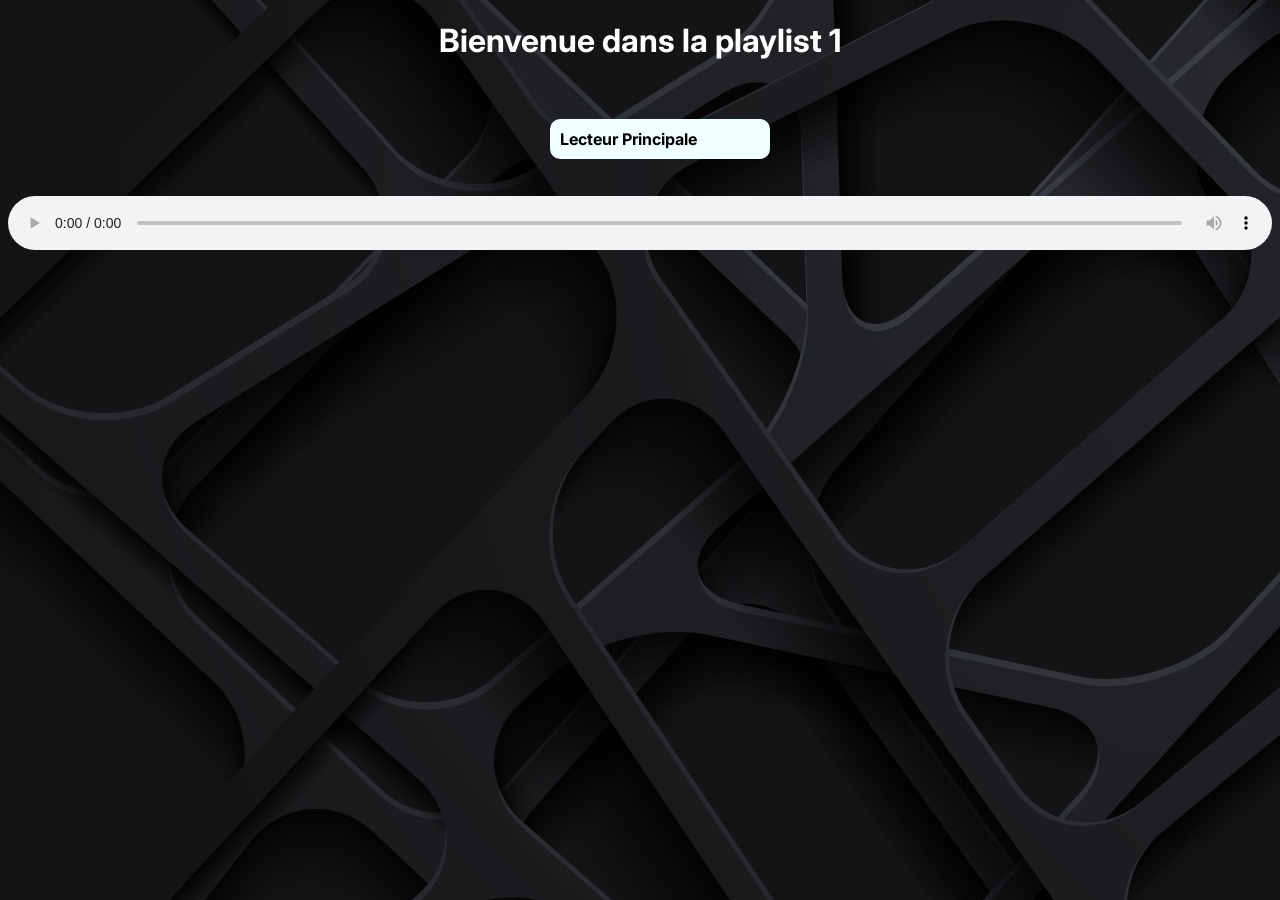
==== Playlist1.html @ 2dec3d23 "initial commit" ====
<!DOCTYPE html>
<html lang="en">
<head>
    <meta charset="UTF-8">
    <meta name="viewport" content="width=device-width, initial-scale=1.0">
    <title>Playlist 1</title>
    <link rel="stylesheet" href="style.css" />
    <link rel="preconnect" href="https://fonts.googleapis.com">
    <link rel="preconnect" href="https://fonts.gstatic.com" crossorigin>
    <link href="https://fonts.googleapis.com/css2?family=Google+Sans:ital,opsz,wght,GRAD@0,17..18,700,5;1,17..18,700,5&family=Inter:ital,opsz,wght@0,14..32,100..900;1,14..32,100..900&display=swap" rel="stylesheet">
</head>
<body>
   <div class="text">
    <h1> Bienvenue dans la playlist 1 </h1>
    <nav class="navbar">
        <ol>
            <h4><a href="index.html" class="nav-btn">Lecteur Principale</a></h4>
        </ol>
    </nav>
     </div> 
     <audio id="player" controls="" style="width:100%; margin-bottom:30px;"></audio>
       <div class="musique">
     </div>
     
     
     
</body>
</html>
---- style.css ----
body {
    background-image: url(bg.jpg);
}

h1 {
    text-align: center;
    font-family: 'Inter';
    color: white;
}

.navbar {
   font-family: 'Inter';
   text-align: center;
   justify-content: center;
   gap: 30px;
   align-items: center;
   flex-direction: column;
   display: flex;
}

.nav-btn {
    border-radius: 10px;
    padding: 10px;
    background-color: azure;
    display: flex;
    gap: 30px;
    color: black;
    transition: .3s;
    
    
}

li {
    color: white;
}

.navbar a {
    text-decoration: none;
}

.navbar a:visited {
    color:black;

}

.nav-btn:hover {
    transform: scale(0.9);
     box-shadow:
    0 0 10px #0000ff,
    0 0 20px #0000ff,
    0 0 40px #0000ff,
    0 0 80px #0000ff,
    0 0 160px #0000ff;
    text-decoration: none;
}


.musique {
    text-align: center;
    background-color: darkslategray;
    height: auto;
    
}

a {
    text-decoration: none;
    width: 200px;
    color: black;
    border-radius: 5px;
    font-family: 'Inter';
    
}


a:hover {
    color: blue;
    text-decoration: underline;
}


.download {
    background-color: white;
    text-decoration: none;
    width: 250px;
    border-radius: 5px;
    text-align: center;
    transition: .3s;
    
}


.download:hover {
    transform: scale(1.1)
}

.convertir {
    display:flex;
    justify-content: center;
    align-items: center;
    border-radius: 10px;
    padding: 5px;
    position: relative;
    top: 50%;
    bottom:50%;
    
    
}

input[type="url" i] {
    padding:5px;
    border-radius: 10px;
    outline:none;
    border: none;
    font-family: 'Inter';
    transition: .3s;
    
}

button[type="submit"] {
    border-radius: 10px;
    padding: 5px;
    outline:none;
    cursor: pointer;
    transition: .3s;
    font-family: 'Inter';
    
}

button[type="submit"]:hover {
    transform: scale(1.1)
    
    
}


input[type="url" i]:focus {
    box-shadow:
    0 0 10px #0000ff,
    0 0 20px #0000ff,
    0 0 40px #0000ff,
    0 0 80px #0000ff,
    0 0 160px #0000ff;
    transform: scale(0.9);
    
}


.revenir-mp3 {
    display: flex;
    justify-content: center;
    width: 100%;
    margin-top: 30px;
}

.revenir-mp3 a {
    display: block;
    width: 150px;
    padding: 10px;
    background-color: white;
    color: black;
    text-align: center;
    border-radius: 5px;
    text-decoration: none;
    transition: .3s;
}

.revenir-mp3 a:hover {
    color: #9400D3;
    transform: scale(0.95);
}
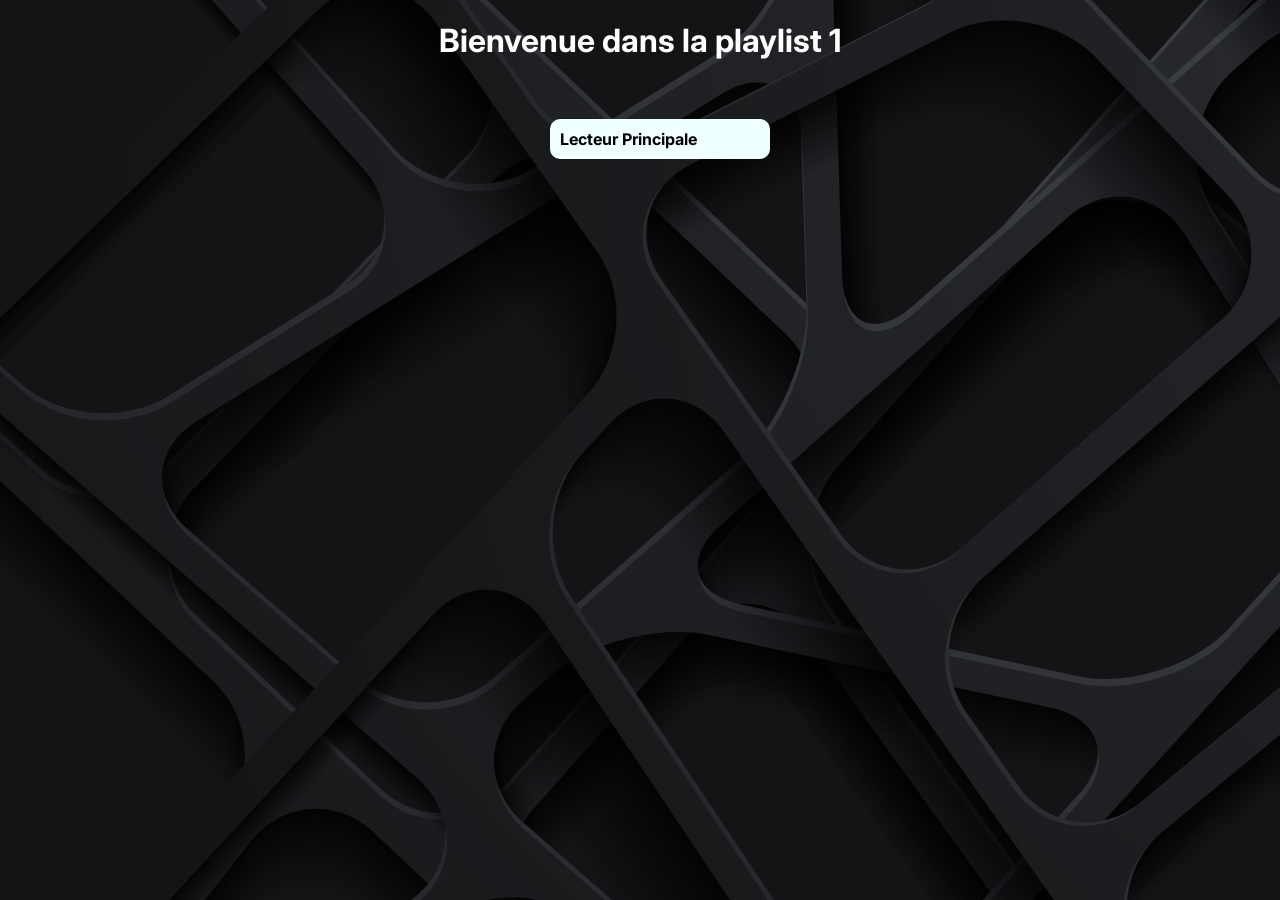
==== commit 2e2c9732: "Update Playlist1.html" ====
--- a/Playlist1.html
+++ b/Playlist1.html
@@ -18,11 +18,10 @@
         </ol>
     </nav>
      </div> 
-     <audio id="player" controls="" style="width:100%; margin-bottom:30px;"></audio>
        <div class="musique">
      </div>
      
      
      
 </body>
-</html>+</html>
--- a/style.css
+++ b/style.css
@@ -32,6 +32,7 @@
 
 li {
     color: white;
+    cursor: pointer;
 }
 
 .navbar a {
@@ -102,6 +103,8 @@
     position: relative;
     top: 50%;
     bottom:50%;
+    flex-direction: column;
+    
     
     
 }
